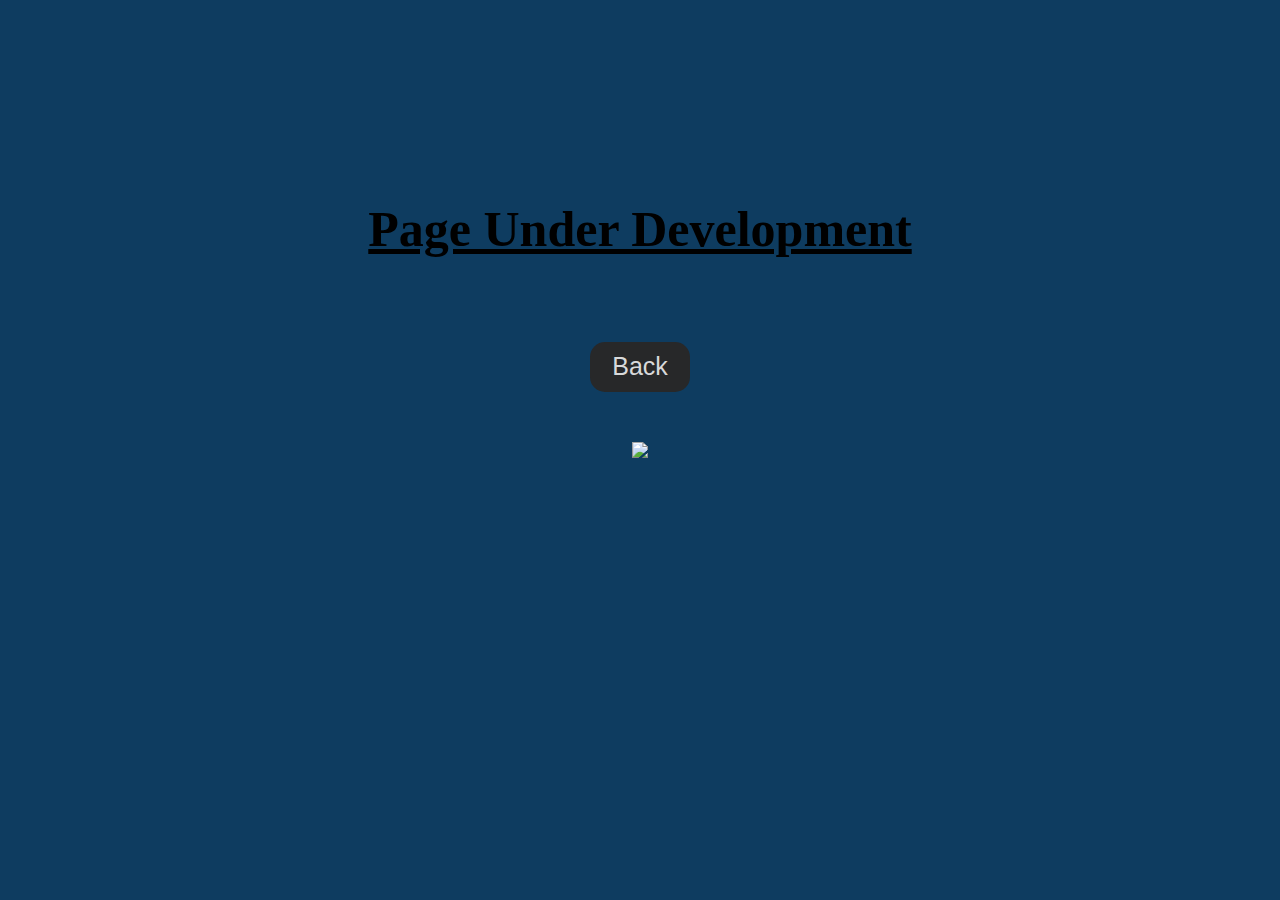
==== other.html @ 9ce15893 "Update other.html" ====
<!DOCTYPE html>
<html>
    <head>
        <title> Cordon - Other</title>
        <meta charset="utf-8">
        <meta name="viewport" content="width=device-width, initial-scale=1">
        <style>
            .head {
                margin: 200px auto;
                text-align: center;
                text-color: FFFFFF;
            }
    
            h1 {
                text-align: center;
                font-size: 50px;
            }
    
            .but {
                margin-top: 50px;
                height: 50px;
                width: 100px;
                background-color: #272829;
                border: hidden;
                color: #D8D9DA;
                cursor: pointer;
                font-size: 25px;
                border-radius: 15px;
    
            }

            .im {
                margin-top: 50px;
            }
            
            body {
                background-color: #0e3c60;
            }
    
        </style>
    </head>
    <body>
        <div class="head">
            <h1><u>Page Under Development</u></h1>
            <a href="index.html">
                <button class="but">
                    Back
                </button>
            </a>
            <div class="im">
                <img src="https://64.media.tumblr.com/1cb78d6de3204aabcb725485c031bd38/ca23abcb0e282928-5f/s540x810/f859757307775ef43aeeb652a98f77a5230d6a09.pnj">
            </div>
        </div>
    </body>
</html>
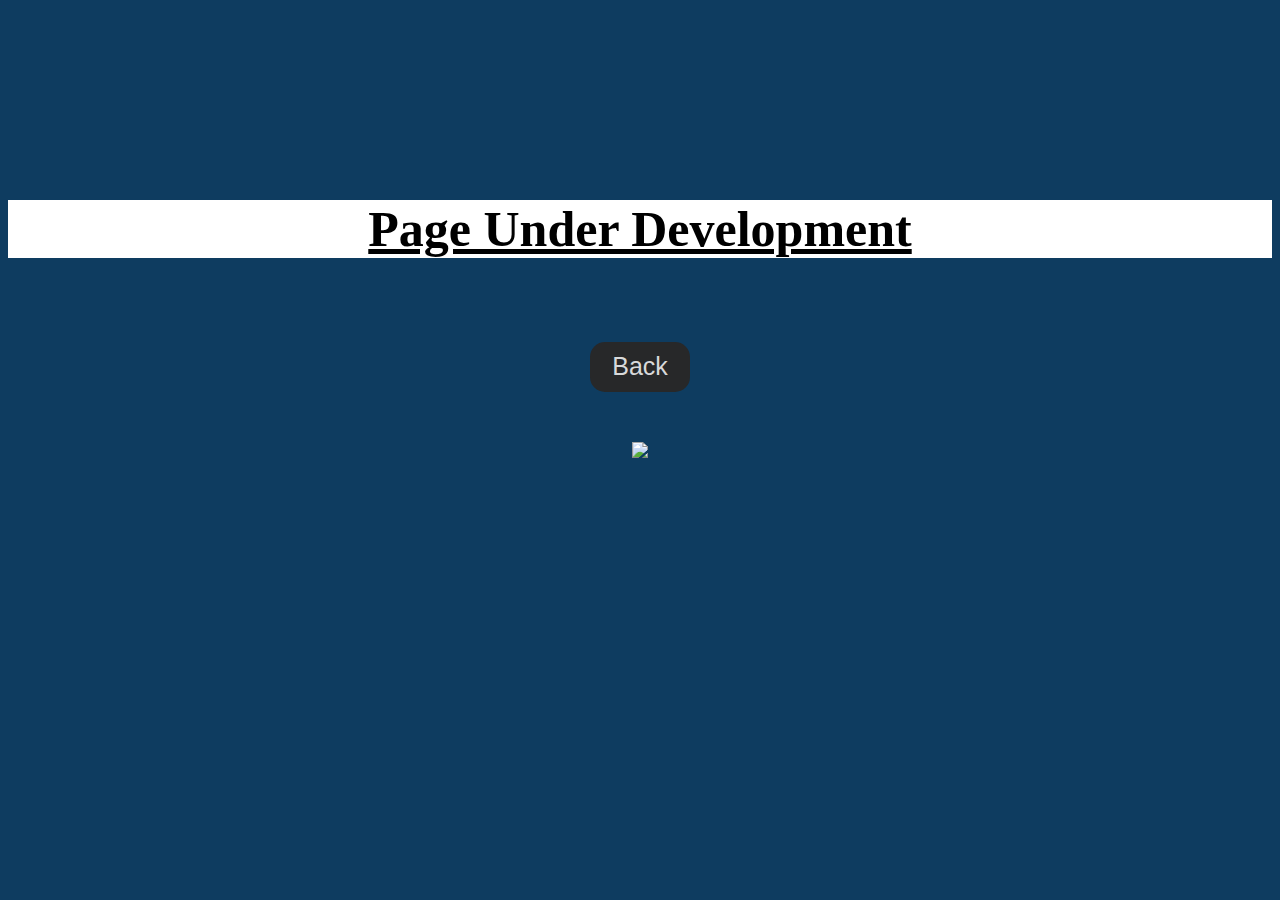
==== commit 184f393d: "Update other.html" ====
--- a/other.html
+++ b/other.html
@@ -8,12 +8,12 @@
             .head {
                 margin: 200px auto;
                 text-align: center;
-                text-color: FFFFFF;
             }
     
             h1 {
                 text-align: center;
                 font-size: 50px;
+                background-color: white;
             }
     
             .but {
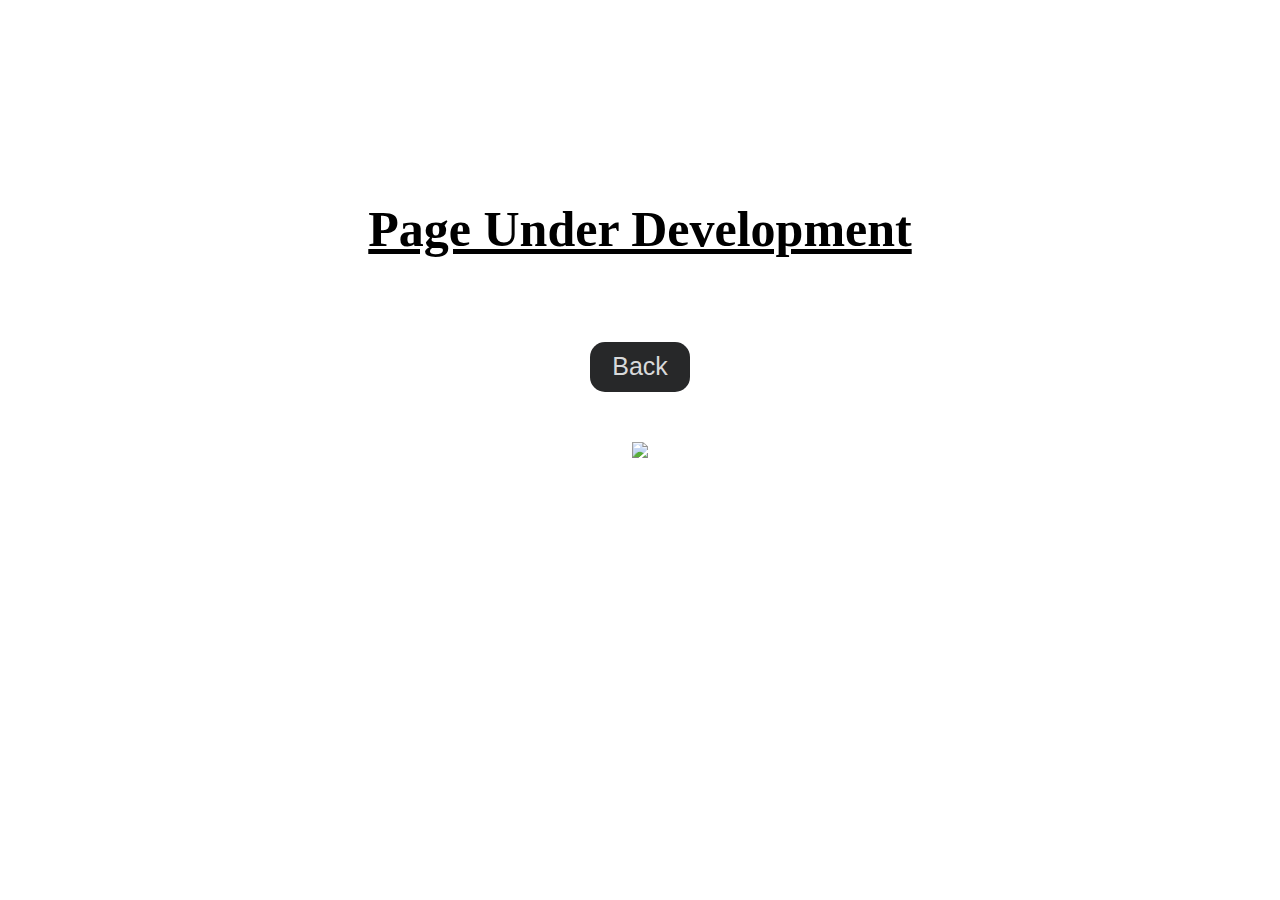
==== commit 63f9b10e: "Update other.html" ====
--- a/other.html
+++ b/other.html
@@ -34,7 +34,7 @@
             }
             
             body {
-                background-color: #0e3c60;
+                background-image: url("https://enchantedcinema.co.uk/wp-content/uploads/2015/07/Starry-sky-background.jpg");
             }
     
         </style>
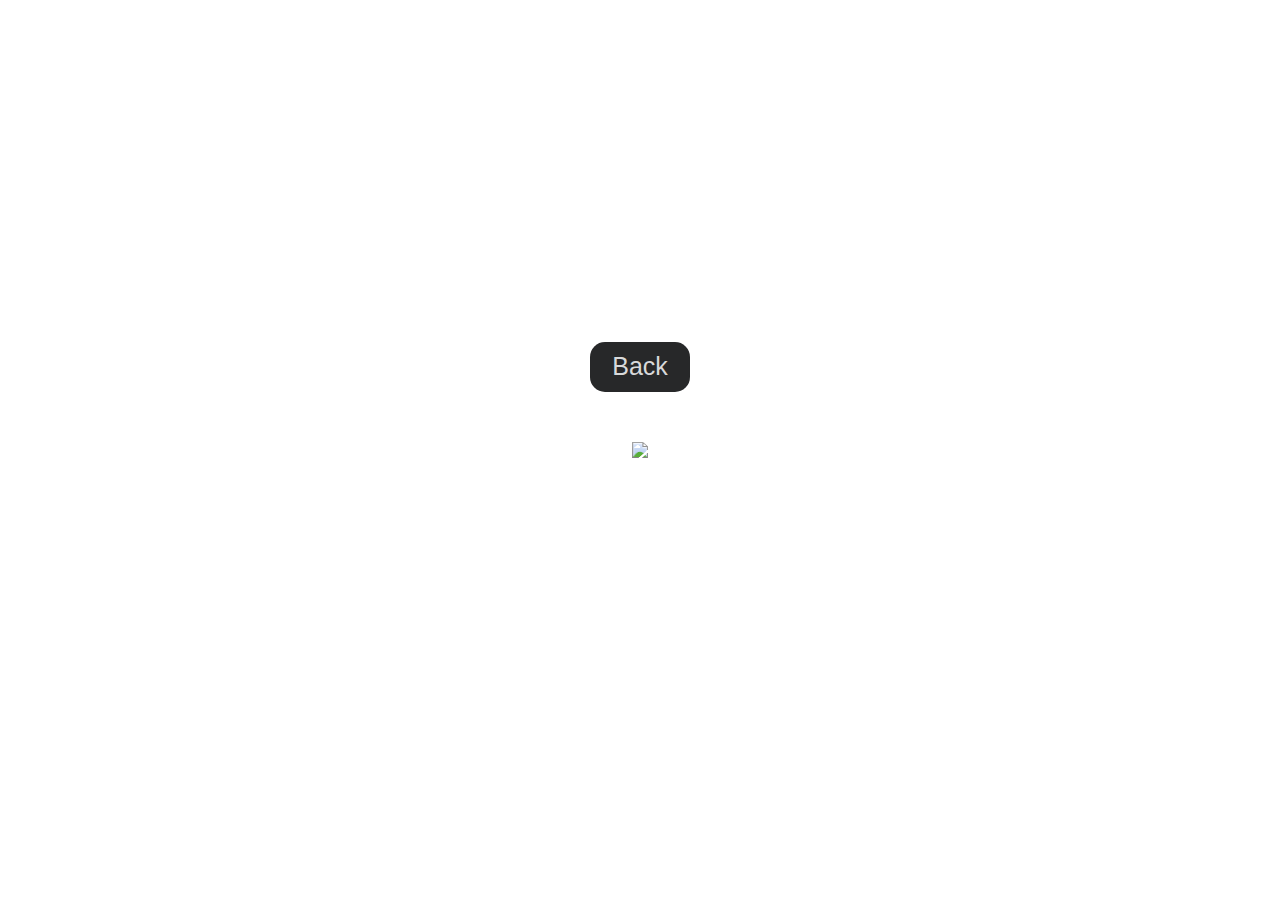
==== commit 3ae51741: "Update other.html" ====
--- a/other.html
+++ b/other.html
@@ -13,7 +13,7 @@
             h1 {
                 text-align: center;
                 font-size: 50px;
-                background-color: white;
+                color: white;
             }
     
             .but {
